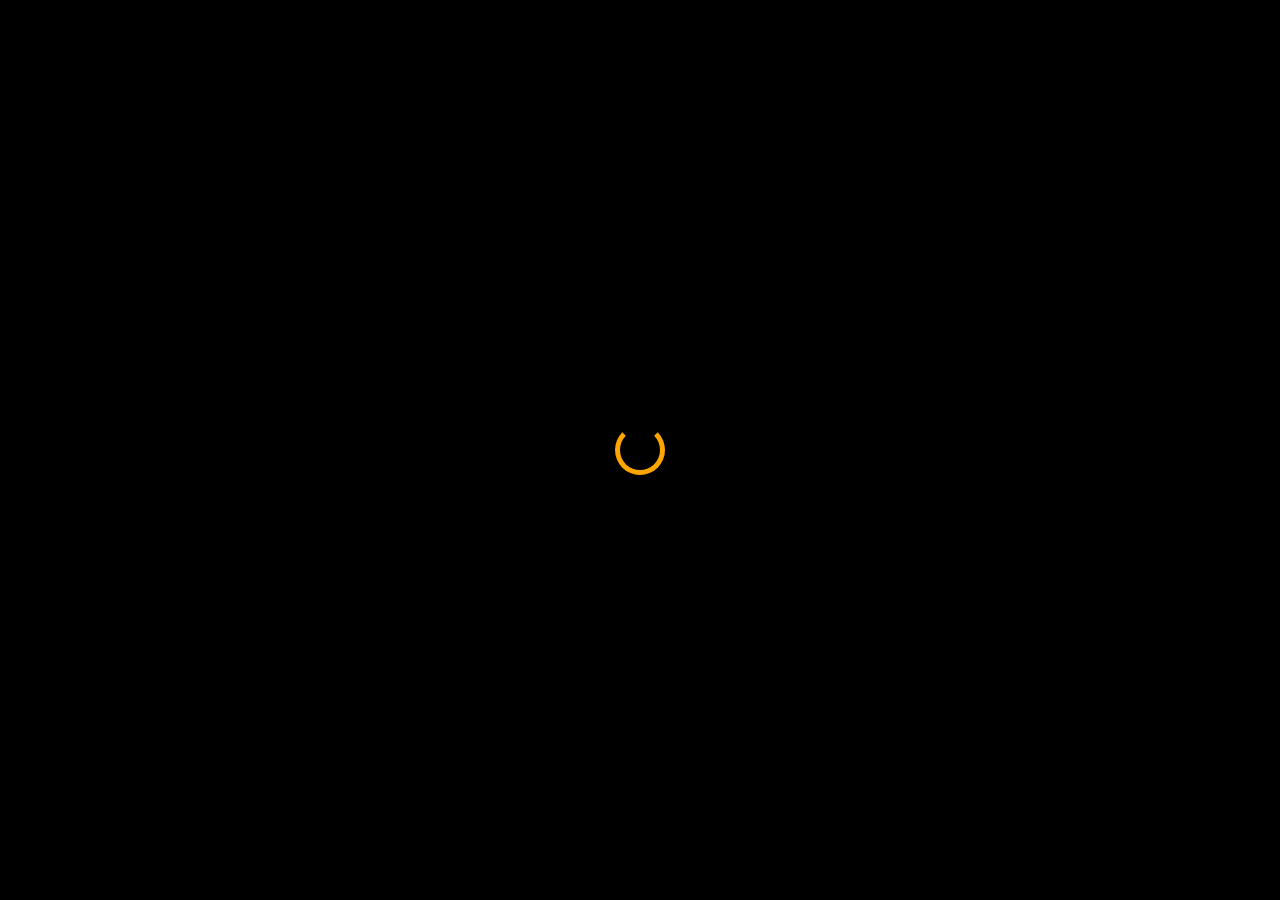
==== rifa.html @ a76e6f1c "UP." ====
<!DOCTYPE html>
<html lang="pt-BR">

<head>
    <meta charset="UTF-8">
    <meta name="viewport" content="width=device-width, initial-scale=1.0">
    <title>Elite Jovens - Rifa Páscoa</title>
    <link rel="stylesheet" href="./CSS/styles.css">
    <link rel="icon" href="./IMGS/logos/icon.png">
</head>

<body>

    <main>

        <div id="loader">
            <div class="spinner"></div>
        </div>

    </main>

</body>

</html>
---- CSS/styles.css ----
body {
    background: linear-gradient(135deg, black, black);
    user-select: none;
    /* height: 2500px; */
    padding: 0;
    margin: 0;
    overflow-x: hidden;
    position: relative;
}

body::after {
    content: "";
    position: absolute;
    top: 0;
    left: 0;
    width: 100%;
    height: 100%;
    background-image: radial-gradient(orange 1px, transparent 1px);
    background-size: 20px 20px;
    opacity: 0.2;
    pointer-events: none;
    z-index: -1;
    animation: moveDots 5s linear infinite;
}

.modal {
    display: none;
    position: fixed;
    z-index: 999;
    inset: 0;
    background-color: rgba(0, 0, 0, 0.9);
    align-items: center;
    justify-content: center;
    overflow: hidden;
}


.modal-content {
    max-width: 90vw;
    max-height: 90vh;
    width: auto;
    height: auto;
    border-radius: 10px;
    animation: zoom 0.3s ease-in-out;
    object-fit: contain;
}


@keyframes zoom {
    from {
        transform: scale(0.8);
    }

    to {
        transform: scale(1);
    }
}

.close {
    position: absolute;
    top: 30px;
    right: 45px;
    color: #fff;
    font-size: 40px;
    font-weight: bold;
    cursor: pointer;
}



@keyframes moveDots {
    0% {
        background-position: 0 0;
    }

    100% {
        background-position: 100px 100px;
    }
}


a {
    text-decoration: none;
}

/* .expanded {
    height: 4700px;
} */

section {
    width: 100%;
}

#loader {
    position: fixed;
    top: 0;
    left: 0;
    width: 100%;
    height: 100%;
    background: black;
    display: flex;
    justify-content: center;
    align-items: center;
    z-index: 9999;
}

.spinner {
    width: 40px;
    height: 40px;
    border: 5px solid orange;
    border-top: 5px solid transparent;
    border-radius: 50%;
    animation: spin 1s linear infinite;
}

@keyframes spin {
    to {
        transform: rotate(360deg);
    }
}


header {
    position: sticky;
    top: 0;
    z-index: 1000;
    display: flex;
    justify-content: center;
    align-items: center;
    font-family: 'Franklin Gothic Medium', 'Arial Narrow', Arial, sans-serif;
    width: 100%;
    height: 80px;
    box-shadow: 0 0 35px rgb(194, 126, 1);
    background-color: orange;

    .menu-toggle {
        display: none;
        font-size: 28px;
        background: none;
        border: none;
        cursor: pointer;
    }

    .nav-list {
        display: flex;
        list-style: none;
        gap: 20px;
    }

    .nav-list li {
        display: flex;
        justify-content: center;
        align-items: center;
        border: solid 1px black;
        background-color: black;
        cursor: pointer;
        color: white;
        border-radius: 10px;
        padding: 7px;
        transition: all 0.5s;

        a {
            text-decoration: none;
            color: white;
        }
    }

    .nav-list li:hover {
        background-color: transparent;
        color: black;
    }

    .nav-list li a {
        text-decoration: none;
    }

    img {
        width: 50px;
        transition: all 0.3s;
    }

    img:hover {
        transform: scale(1.1);
        filter: drop-shadow(0 0 5px black);
    }
}

main {
    display: flex;
    flex-direction: column;
    align-items: center;
    width: 100%;
    height: 100%;

    #toggleButton {
        background-color: orange;
        border-radius: 5px;
        padding: 10px;
        cursor: pointer;
        border: 0;
        transition: all 0.3s;
    }

    #toggleButton:hover {
        background-color: black;
        color: white;
    }

    .ej1 {
        display: flex;
        flex-direction: column;
        justify-content: center;
        align-items: center;
        width: 100%;
        height: 250px;
        box-shadow: 0 0 15px orange;

        img {
            cursor: pointer;
        }

        img:hover {
            /* filter: drop-shadow(0 0 5px white); */
            transform: scale(0.9);
        }

        .ej1_1 {
            display: flex;
            gap: 1rem;

            h1 {
                margin: 0;
                font-family: 'Franklin Gothic Medium', 'Arial Narrow', Arial, sans-serif;
                color: orange;
            }

            .logo {
                width: 30px;
            }

            .logo:hover {
                transform: scale(1);
            }
        }
    }

    .ej2 {
        display: flex;
        flex-direction: column;
        justify-content: center;
        align-items: center;
        gap: 1rem;
        height: 350px;

        img {
            width: 900px;
        }

        .texto-sobre {
            font-size: 18px;
            line-height: 1.6;
            text-align: justify;
            max-width: 800px;
            color: white;
            font-family: Arial, Helvetica, sans-serif;
            margin: auto;
            padding: 20px;
        }

        h1 {
            font-size: 20px;
            text-align: center;
            font-family: Arial, Helvetica, sans-serif;
            color: white;
        }

        h2 {
            font-size: 30px;
            font-family: 'Franklin Gothic Medium', 'Arial Narrow', Arial, sans-serif;
            color: orange;
        }
    }

    .div_button {
        height: 150px;
    }

    .ej3 {
        width: 100%;
        display: flex;
        flex-direction: column;
        justify-content: center;
        align-items: center;
        gap: 8rem;
        height: 2000px;
        /* box-shadow: 0 1px 15px orange; */

        .participantes {
            width: 100%;
            display: flex;
            flex-wrap: wrap;
            justify-content: center;
            align-items: center;
            flex-direction: column;
            gap: 1rem;

            img {
                width: 250px;
            }

            .separacao {
                width: 100%;
                display: flex;
                justify-content: center;
                align-items: center;
                flex-wrap: wrap;
                gap: 1rem;

                img {
                    transition: all 0.3s;
                }

                img:hover {
                    filter: brightness(30%);
                    box-shadow: 0 0 20px orange;
                }
            }
        }
    }

    .ej4 {
        display: flex;
        justify-content: center;
        align-items: center;
        flex-direction: column;
        height: 900px;
        gap: 1rem;

        .texto-propostas {
            font-size: 16px;
            line-height: 1.1;
            text-align: justify;
            max-width: 800px;
            color: white;
            font-family: Arial, Helvetica, sans-serif;
            margin: auto;
            padding: 20px;
        }

        h1 {
            color: white;
            /* text-align: center; */
            font-size: 18px;
            font-family: Arial, Helvetica, sans-serif;
        }
    }

    button.toggle-btn {
        display: block;
        margin: 20px 0;
        padding: 10px 20px;
        font-size: 18px;
        cursor: pointer;
        border-radius: 10px;
        border: 0;
        background-color: white;
        color: black;
    }

    button.toggle-btn:hover {
        color: white;
        background-color: black;
    }

    .ej5 {
        display: flex;
        justify-content: center;
        align-items: center;
        flex-direction: column;
        height: 1400px;
        gap: 1rem;

        img {
            width: 600px;
        }

        h1 {
            color: orange;
            text-align: center;
            font-size: 18px;
            font-family: Arial, Helvetica, sans-serif;
        }

        .divs {
            width: 100%;
            display: flex;
            justify-content: center;
            flex-direction: column;
            align-items: center;
            flex-wrap: wrap;
            margin-bottom: 15px;

            .fotos {
                display: none;
                gap: 1rem;

                img {
                    width: 180px;
                    border-radius: 10px;
                    transition: all 0.3s;
                }

                img:hover {
                    filter: brightness(20%);
                    transform: scale(1.1);
                    box-shadow: 0 0 10px orange;
                }
            }

            h1 {
                color: orange;
            }
        }
    }
}

footer {
    display: flex;
    justify-content: center;
    align-items: center;
    flex-direction: column;
    width: 100%;
    height: 100px;
    background-color: orange;
    box-shadow: 0 0 20px orange;

    img {
        width: 40px;
    }

    img:hover {
        filter: drop-shadow(0 0 10px black);
        transform: scale(1.1);
    }

    p {
        margin: 0;
        padding: 0;
        font-size: 14px;
        color: black;
        font-family: 'Franklin Gothic Medium', 'Arial Narrow', Arial, sans-serif;
    }
}

@media (max-width: 1080px) {

    body {
        height: 2300px;
    }

    .expanded {
        height: 4350px;
    }

    body::after {
        height: 2300px;
        background-image: radial-gradient(orange 1px, transparent 1px);
        background-image: radial-gradient(orange 1px, transparent 1px);
        background-size: 20px 20px;
        opacity: 0.4;
    }

    header {
        display: flex;
        justify-content: center;
        align-items: center;
        font-family: 'Franklin Gothic Medium', 'Arial Narrow', Arial, sans-serif;
        width: 100%;
        height: 80px;
        box-shadow: 0 0 35px rgb(194, 126, 1);
        background-color: orange;

        .menu-toggle {
            display: block;
        }

        .nav-list {
            display: none;
            flex-direction: column;
            background-color: orange;
            box-shadow: 0 0 10px orange;
            border-radius: 0 0 10px 10px;
            position: absolute;
            top: 60px;
            right: 30px;
            width: 150px;
            padding: 10px;
            box-shadow: 0 0 20px black;
        }

        .nav-list.active {
            display: flex;
        }

        img {
            width: 50px;
            transition: all 0.3s;
        }

        img:hover {
            transform: scale(1);
            filter: drop-shadow(0);
        }

        img:active {
            transform: scale(1.1);
            filter: drop-shadow(0 0 5px black);
        }

        ul {
            display: flex;
            justify-content: center;
            align-items: center;
            gap: 1rem;

            li {
                display: flex;
                justify-content: center;
                align-items: center;
                border: solid 1px black;
                background-color: black;
                cursor: pointer;
                color: white;
                border-radius: 10px;
                padding: 7px;
                transition: all 0.5s;
            }

            li:hover {
                background-color: black;
                color: white;
            }

            li:active {
                background-color: transparent;
                color: black;
            }
        }
    }

    main {
        width: 100%;
        /* height: 100%; */

        #toggleButton:hover {
            background-color: orange;
            color: black;
        }

        #toggleButton:active {
            background-color: black;
            color: white;
        }

        .ej1 {
            display: flex;
            flex-direction: column;
            justify-content: center;
            align-items: center;
            width: 100%;
            height: 250px;
            box-shadow: 0 0 15px orange;

            img {
                cursor: pointer;
                width: 300px;
            }

            img:hover {
                /* filter: drop-shadow(0 0 5px white); */
                transform: scale(0.9);
            }

            .ej1_1 {
                display: flex;
                justify-content: center;
                align-items: center;
                gap: 1rem;

                h1 {
                    margin: 0;
                    font-size: 16px;
                    font-family: 'Franklin Gothic Medium', 'Arial Narrow', Arial, sans-serif;
                    color: orange;
                }

                .logo {
                    width: 30px;
                }

                .logo:hover {
                    transform: scale(1);
                }
            }
        }

        .ej2 {
            display: flex;
            flex-direction: column;
            justify-content: center;
            align-items: center;
            gap: 1rem;
            height: 300px;

            .texto-sobre {
                font-size: 12px;
                line-height: 1.4;
                text-align: center;
                padding: 10px;
            }

            img {
                width: 900px;
            }

            h1 {
                font-size: 12px;
                text-align: center;
                font-family: Arial, Helvetica, sans-serif;
                color: white;
            }

            h2 {
                font-size: 30px;
                font-family: 'Franklin Gothic Medium', 'Arial Narrow', Arial, sans-serif;
                color: orange;
            }
        }

        .div_button {
            height: 50px;
        }

        .ej3 {
            width: 100%;
            display: flex;
            flex-direction: column;
            justify-content: center;
            align-items: center;
            gap: 8rem;
            height: 2100px;
            /* box-shadow: 0 1px 15px orange; */

            .participantes {
                width: 100%;
                display: flex;
                flex-wrap: wrap;
                justify-content: center;
                align-items: center;
                flex-direction: column;
                gap: 1rem;

                img {
                    width: 150px;
                }

                .separacao {
                    width: 100%;
                    display: flex;
                    justify-content: center;
                    align-items: center;
                    flex-wrap: wrap;
                    gap: 1rem;

                    img {
                        transition: all 0.3s;
                        border-radius: 10px;
                    }

                    img:hover {
                        filter: brightness(100%);
                    }

                    img:active {
                        filter: brightness(30%);
                    }
                }
            }
        }

        .ej4 {
            width: 100%;
            display: flex;
            justify-content: center;
            align-items: center;
            flex-direction: column;
            flex-wrap: wrap;
            height: 450px;
            gap: 1rem;

            .texto-propostas {
                font-size: 12px;
                line-height: 1.05;
                /* text-align: center; */
                padding: 11px;
            }

            img {
                width: 350px;
            }

            h1 {
                max-width: 100%;
                display: flex;
                flex-wrap: wrap;
                color: white;
                /* text-align: center; */
                font-size: 10px;
                font-family: Arial, Helvetica, sans-serif;
            }
        }

        .ej5 {
            display: flex;
            justify-content: center;
            align-items: center;
            flex-direction: column;
            height: 1200px;
            gap: 1rem;

            button.toggle-btn {
                display: block;
                margin: 10px 0;
                padding: 10px 20px;
                font-size: 14px;
                cursor: pointer;
                border-radius: 5px;
                border: 0;
                background-color: white;
                color: black;
            }

            img {
                width: 250px;
            }

            h1 {
                color: orange;
                /* text-align: center; */
                font-size: 18px;
                font-family: Arial, Helvetica, sans-serif;
            }

            .divs {
                display: flex;
                justify-content: center;
                flex-direction: column;
                align-items: center;
                flex-wrap: wrap;

                .fotos {
                    display: none;
                    gap: 1rem;

                    img {
                        width: 110px;
                        border-radius: 10px;
                        box-shadow: 0 0 10px orange;
                    }
                }

                h1 {
                    color: orange;
                }
            }
        }
    }

    footer {
        width: 100%;
        height: 100px;
        background-color: orange;
        box-shadow: 0 0 20px orange;

        img {
            width: 30px;
        }

        img:active {
            filter: drop-shadow(0 0 10px black);
            transform: scale(1.1);
        }
    }
}
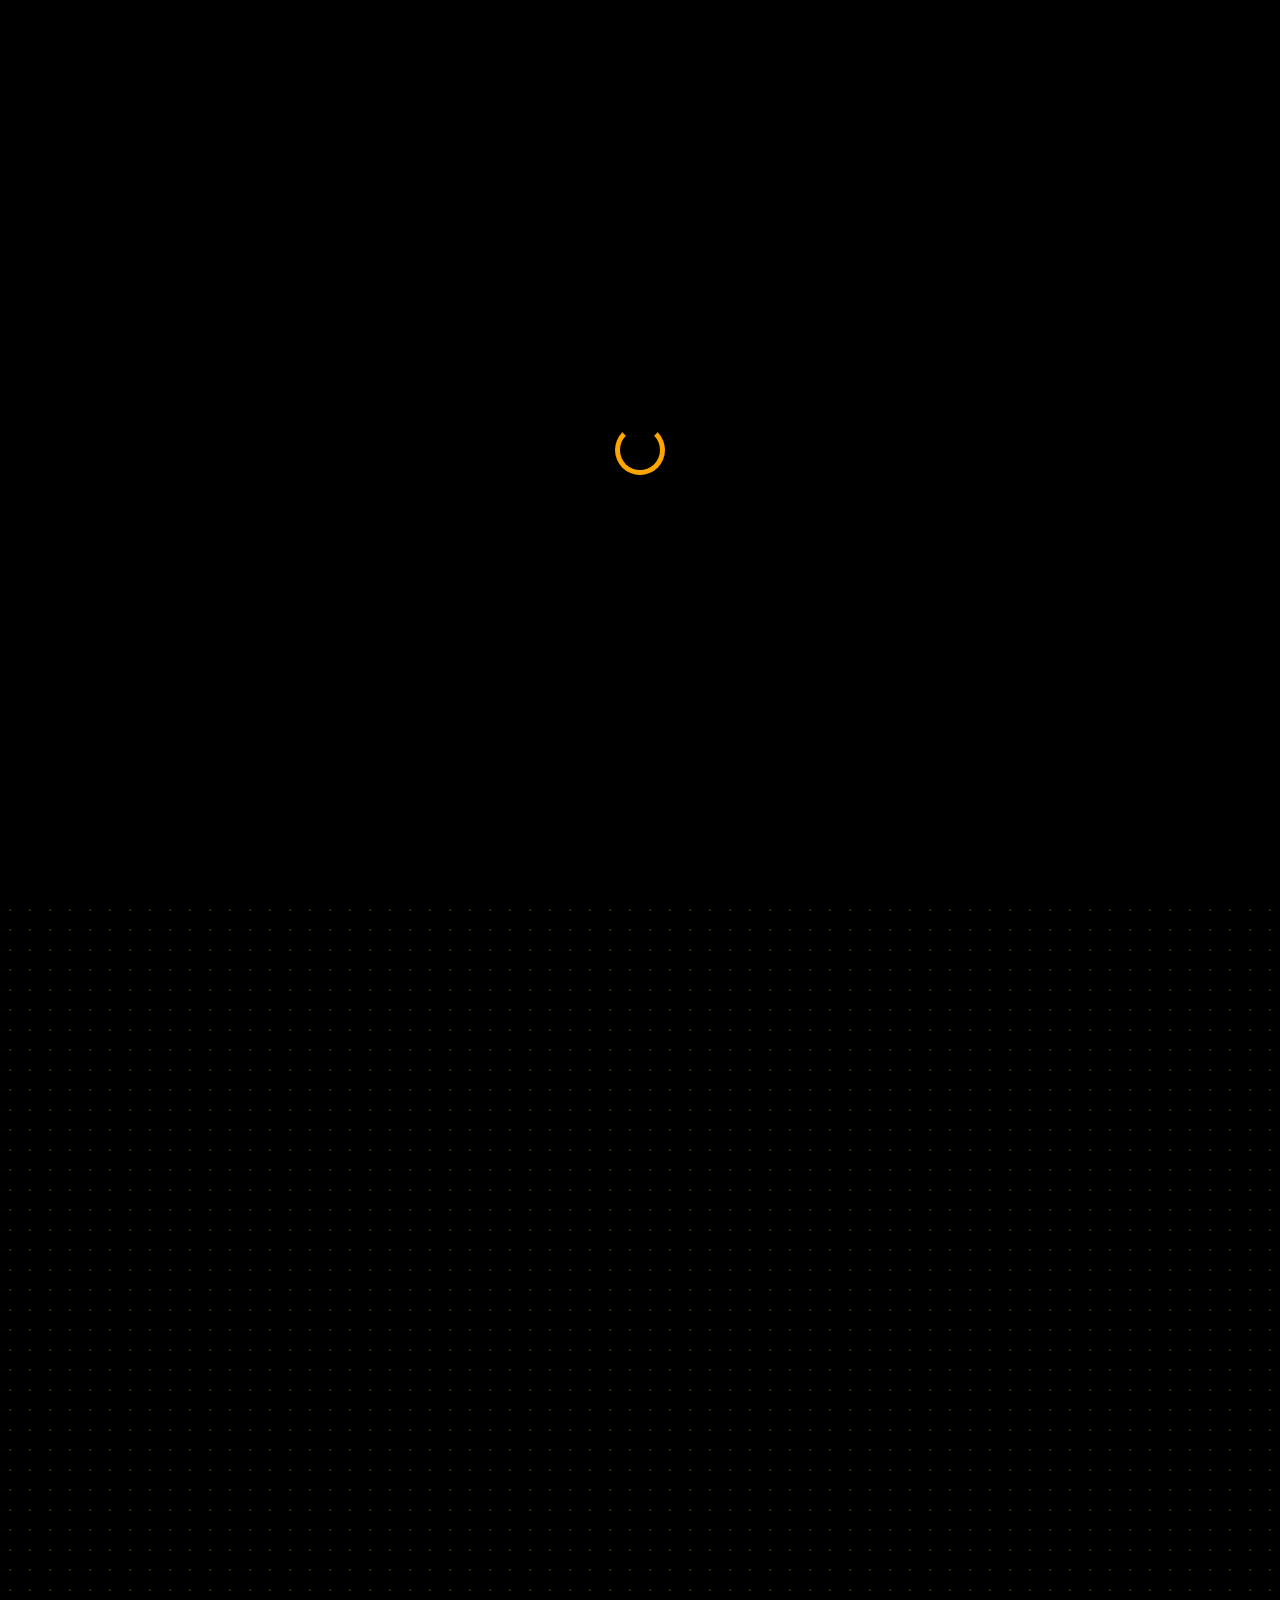
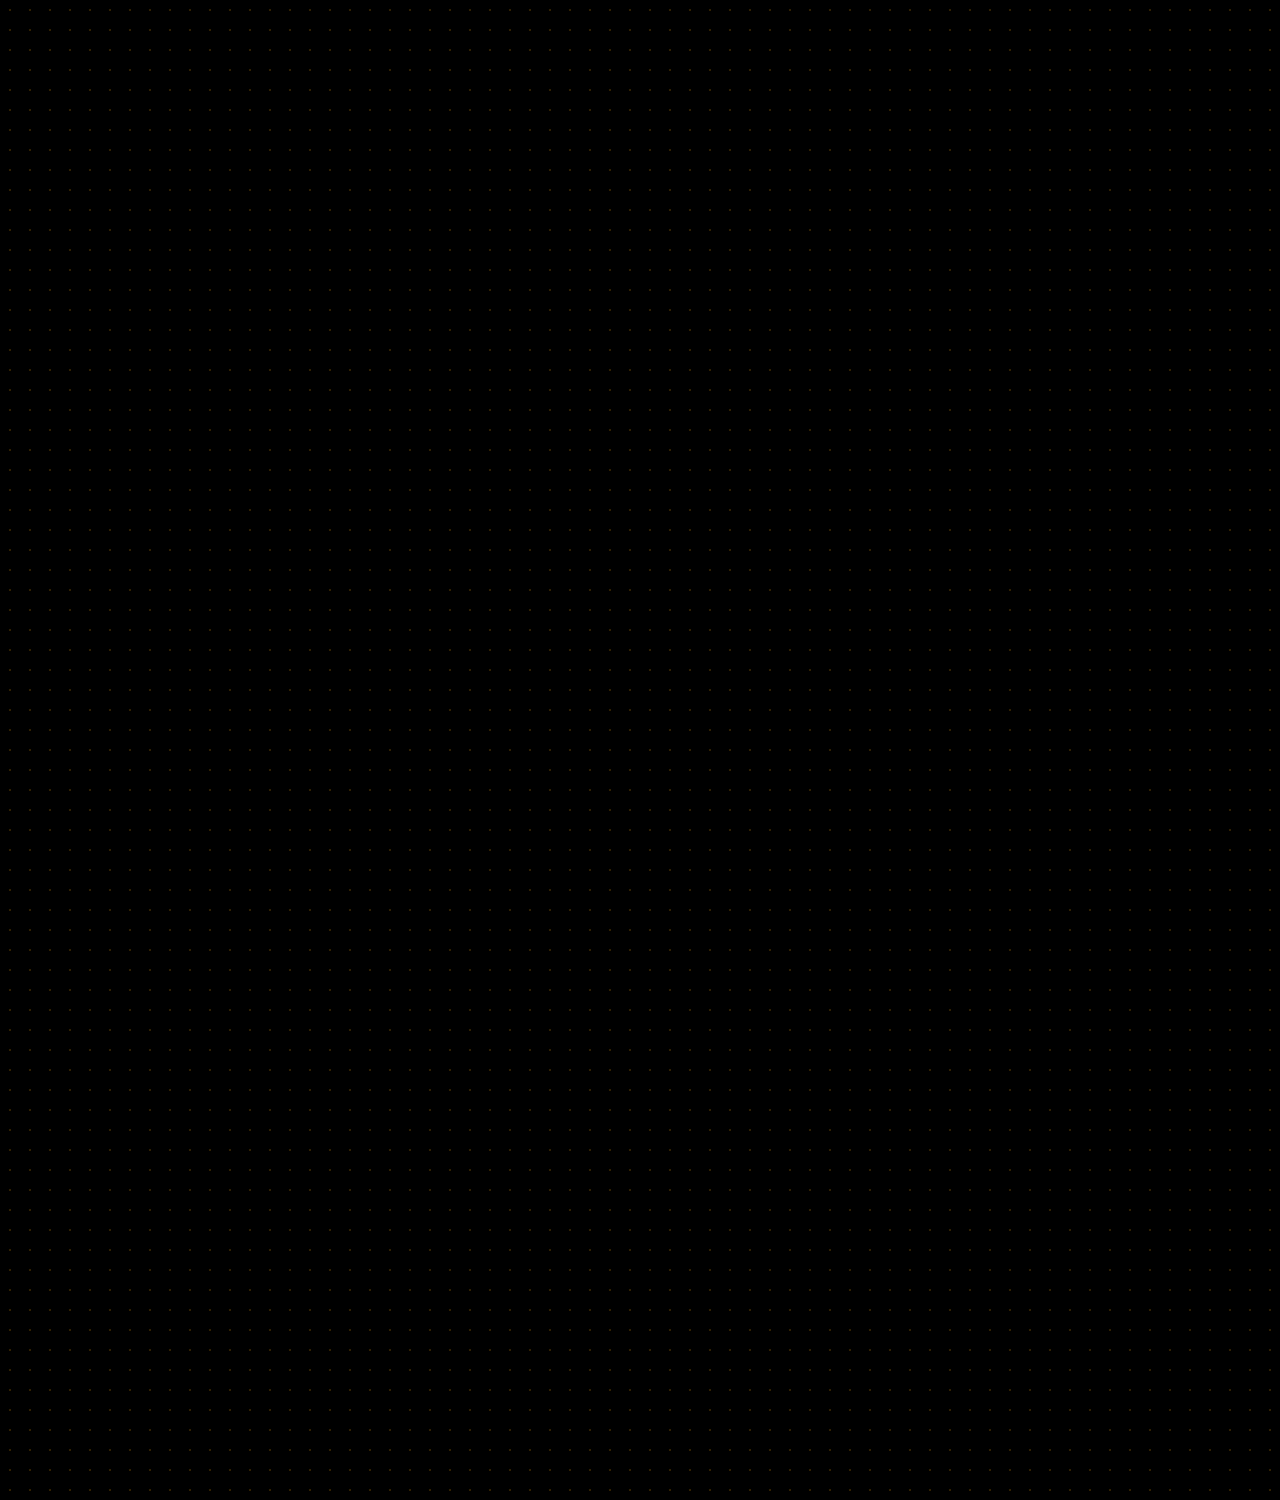
==== commit 759c0694: "ATT 3" ====
--- a/rifa.html
+++ b/rifa.html
@@ -5,6 +5,22 @@
     <meta charset="UTF-8">
     <meta name="viewport" content="width=device-width, initial-scale=1.0">
     <title>Elite Jovens - Rifa Páscoa</title>
+    <meta property="og:title" content="Gremio - Elite Jovens">
+    <meta property="og:description"
+        content="O Grêmio Estudantil ELITE JOVENS é a voz dos estudantes dentro da escola! Somos um grupo de alunos(as) eleitos(as) para representar todos os colegas, promover atividades, defender direitos e colaborar para tornar o ambiente escolar mais justo, participativo e divertido. Nosso objetivo é fortalecer a união entre os estudantes, incentivar o protagonismo juvenil e ser uma ponte entre a comunidade escolar e a direção da escola.">
+    <meta property="og:image"
+        content="https://cdn.discordapp.com/attachments/1224561394121441330/1362068686113997020/icon.png">
+    <meta property="og:url" content="https://jrmtreiber.github.io/jminformatica/">
+    <meta property="og:type" content="website">
+    <meta name="description"
+        content="O Grêmio Estudantil ELITE JOVENS é a voz dos estudantes dentro da escola! Somos um grupo de alunos(as) eleitos(as) para representar todos os colegas, promover atividades, defender direitos e colaborar para tornar o ambiente escolar mais justo, participativo e divertido. Nosso objetivo é fortalecer a união entre os estudantes, incentivar o protagonismo juvenil e ser uma ponte entre a comunidade escolar e a direção da escola.">
+    <meta name="keywords" content="Gremio, Escola, Campinas, Elite Jovens, E. E. Benedicta Wutke">
+    <meta name="twitter:card" content="summary_large_image">
+    <meta name="twitter:title" content="Gremio - Elite Jovens">
+    <meta name="twitter:description"
+        content="O Grêmio Estudantil ELITE JOVENS é a voz dos estudantes dentro da escola! Somos um grupo de alunos(as) eleitos(as) para representar todos os colegas, promover atividades, defender direitos e colaborar para tornar o ambiente escolar mais justo, participativo e divertido. Nosso objetivo é fortalecer a união entre os estudantes, incentivar o protagonismo juvenil e ser uma ponte entre a comunidade escolar e a direção da escola.">
+    <meta name="twitter:image"
+        content="https://cdn.discordapp.com/attachments/1224561394121441330/1362068686113997020/icon.png">
     <link rel="stylesheet" href="./CSS/styles.css">
     <link rel="icon" href="./IMGS/logos/icon.png">
 </head>
--- a/CSS/styles.css
+++ b/CSS/styles.css
@@ -1,7 +1,7 @@
 body {
     background: linear-gradient(135deg, black, black);
     user-select: none;
-    /* height: 2500px; */
+    height: 3100px;
     padding: 0;
     margin: 0;
     overflow-x: hidden;
@@ -203,7 +203,7 @@
 
     #toggleButton:hover {
         background-color: black;
-        color: white;
+        color: orange;
     }
 
     .ej1 {
@@ -365,10 +365,11 @@
         border: 0;
         background-color: white;
         color: black;
+        transition: all 0.3s;
     }
 
     button.toggle-btn:hover {
-        color: white;
+        color: orange;
         background-color: black;
     }
 
@@ -463,7 +464,7 @@
     }
 
     body::after {
-        height: 2300px;
+        height: 100%;
         background-image: radial-gradient(orange 1px, transparent 1px);
         background-image: radial-gradient(orange 1px, transparent 1px);
         background-size: 20px 20px;
@@ -559,7 +560,7 @@
 
         #toggleButton:active {
             background-color: black;
-            color: white;
+            color: orange;
         }
 
         .ej1 {
